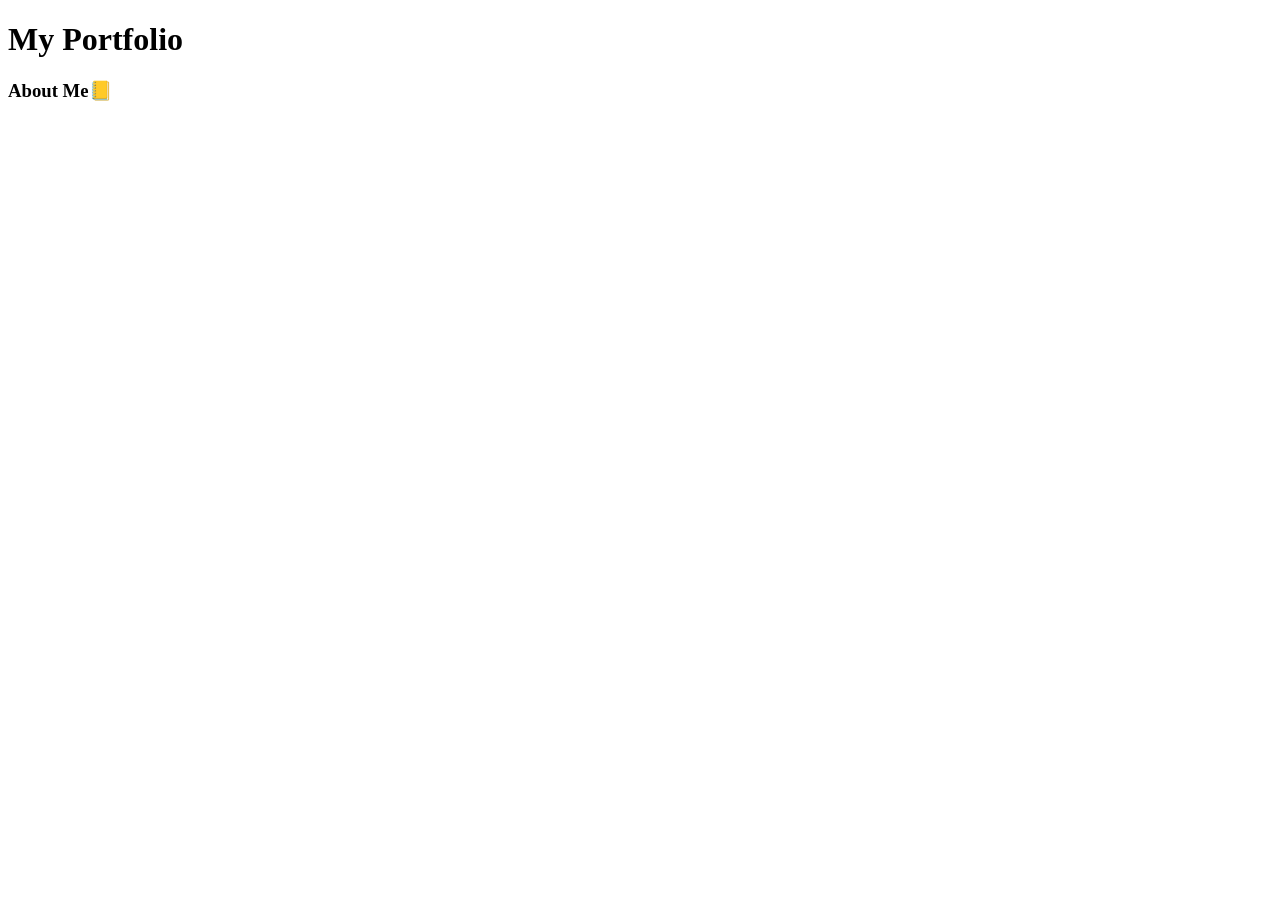
==== index.html @ b215ef4b "Update index.html" ====
<!DOCTYPE HTML>
<html
  <head>
  <title>Portfolio</title>
  <link rel="stylesheet" href="style.css">
  <meta charset="UTF-8">
  </head>
  <body>
    <h1>My Portfolio</h1>
    <h3>About Me&#128210;</h3>
  </body>
</html>
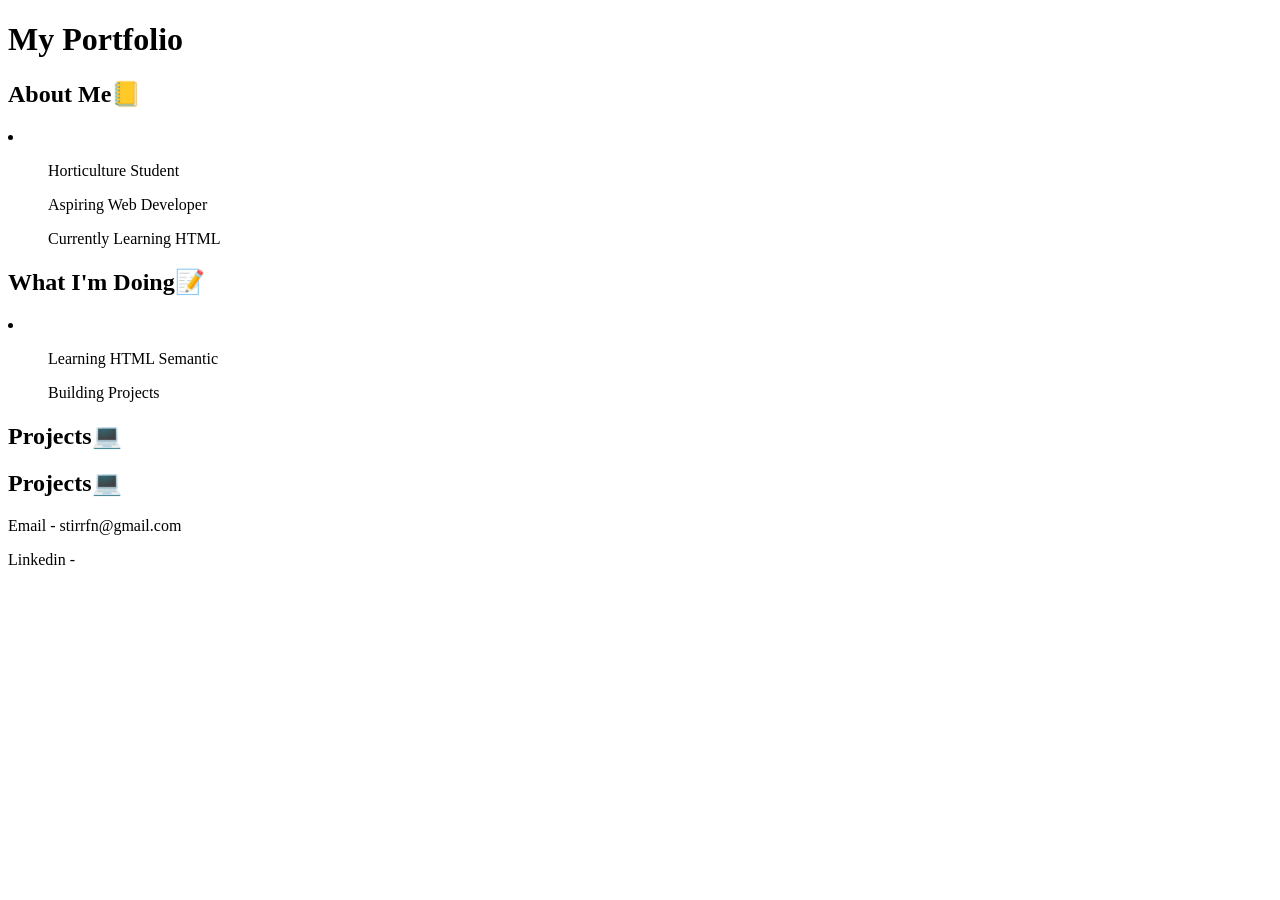
==== commit 5f157a73: "Update index.html" ====
--- a/index.html
+++ b/index.html
@@ -1,5 +1,5 @@
 <!DOCTYPE HTML>
-<html
+<html>
   <head>
   <title>Portfolio</title>
   <link rel="stylesheet" href="style.css">
@@ -7,6 +7,28 @@
   </head>
   <body>
     <h1>My Portfolio</h1>
-    <h3>About Me&#128210;</h3>
+    <div>
+      <h2>About Me&#128210;</h2>
+      <li>
+        <ul>Horticulture Student</ul>
+        <ul>Aspiring Web Developer</ul>
+        <ul>Currently Learning HTML</ul>
+      </li>
+    </div>
+    <div>
+      <h2>What I'm Doing&#128221;</h2>
+      <li>
+        <ul>Learning HTML Semantic</ul>
+        <ul>Building Projects</ul>
+      </li>
+    </div>
+    <div>
+      <h2>Projects&#128187;</h2>
+    </div>
+     <div>
+      <h2>Projects&#128187;</h2>
+      <p>Email - stirrfn@gmail.com</p>
+      <p>Linkedin - </p>
+    </div>
   </body>
 </html>
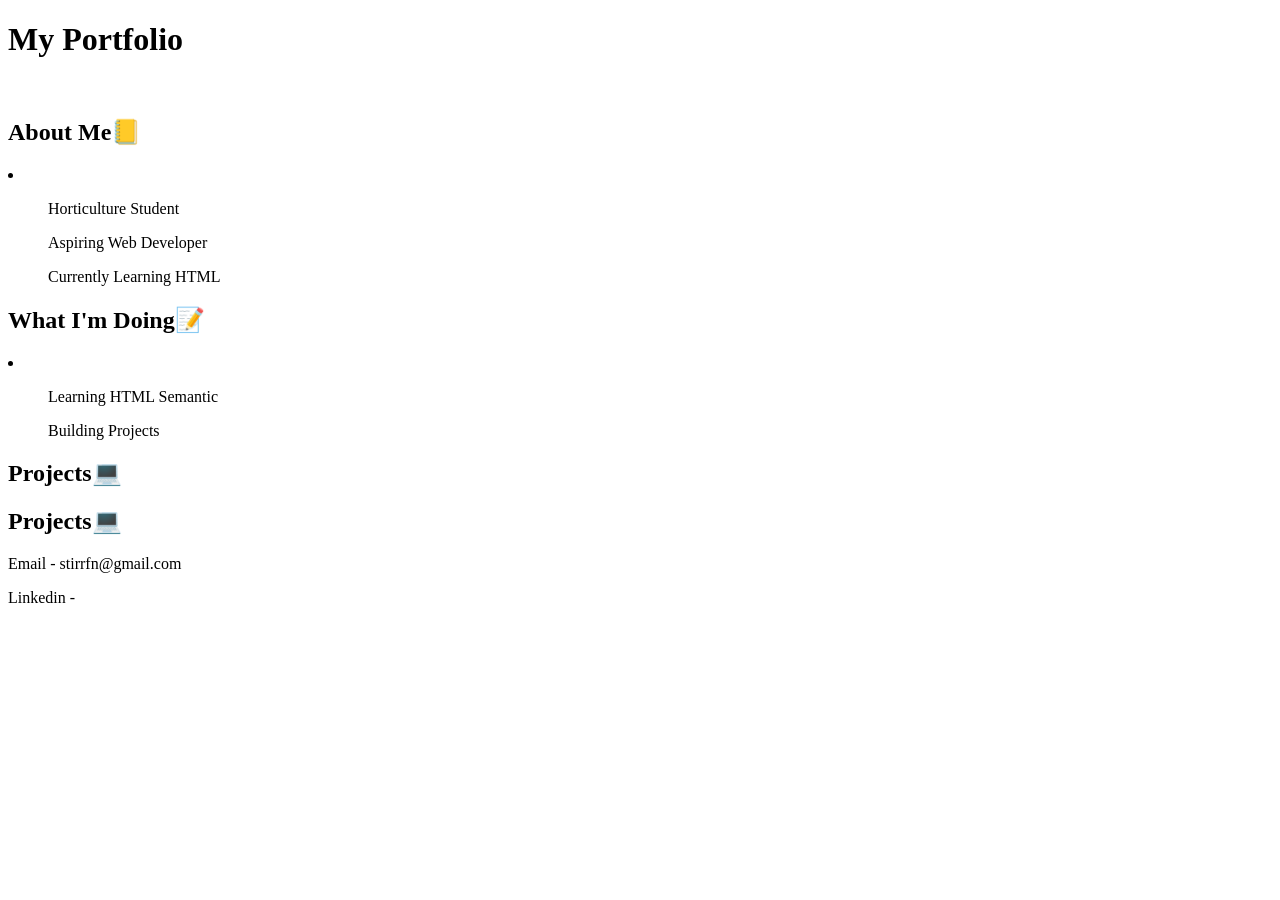
==== commit 58d1d41b: "Update index.html" ====
--- a/index.html
+++ b/index.html
@@ -7,26 +7,27 @@
   </head>
   <body>
     <h1>My Portfolio</h1>
+    <br>
+    <h2>About Me&#128210;</h2>
     <div>
-      <h2>About Me&#128210;</h2>
       <li>
         <ul>Horticulture Student</ul>
         <ul>Aspiring Web Developer</ul>
         <ul>Currently Learning HTML</ul>
       </li>
-    </div>
+    </div>  
+    <h2>What I'm Doing&#128221;</h2>
     <div>
-      <h2>What I'm Doing&#128221;</h2>
       <li>
         <ul>Learning HTML Semantic</ul>
         <ul>Building Projects</ul>
       </li>
+    </div> 
+    <h2>Projects&#128187;</h2>
+    <div>
     </div>
+    <h2>Projects&#128187;</h2>
     <div>
-      <h2>Projects&#128187;</h2>
-    </div>
-     <div>
-      <h2>Projects&#128187;</h2>
       <p>Email - stirrfn@gmail.com</p>
       <p>Linkedin - </p>
     </div>
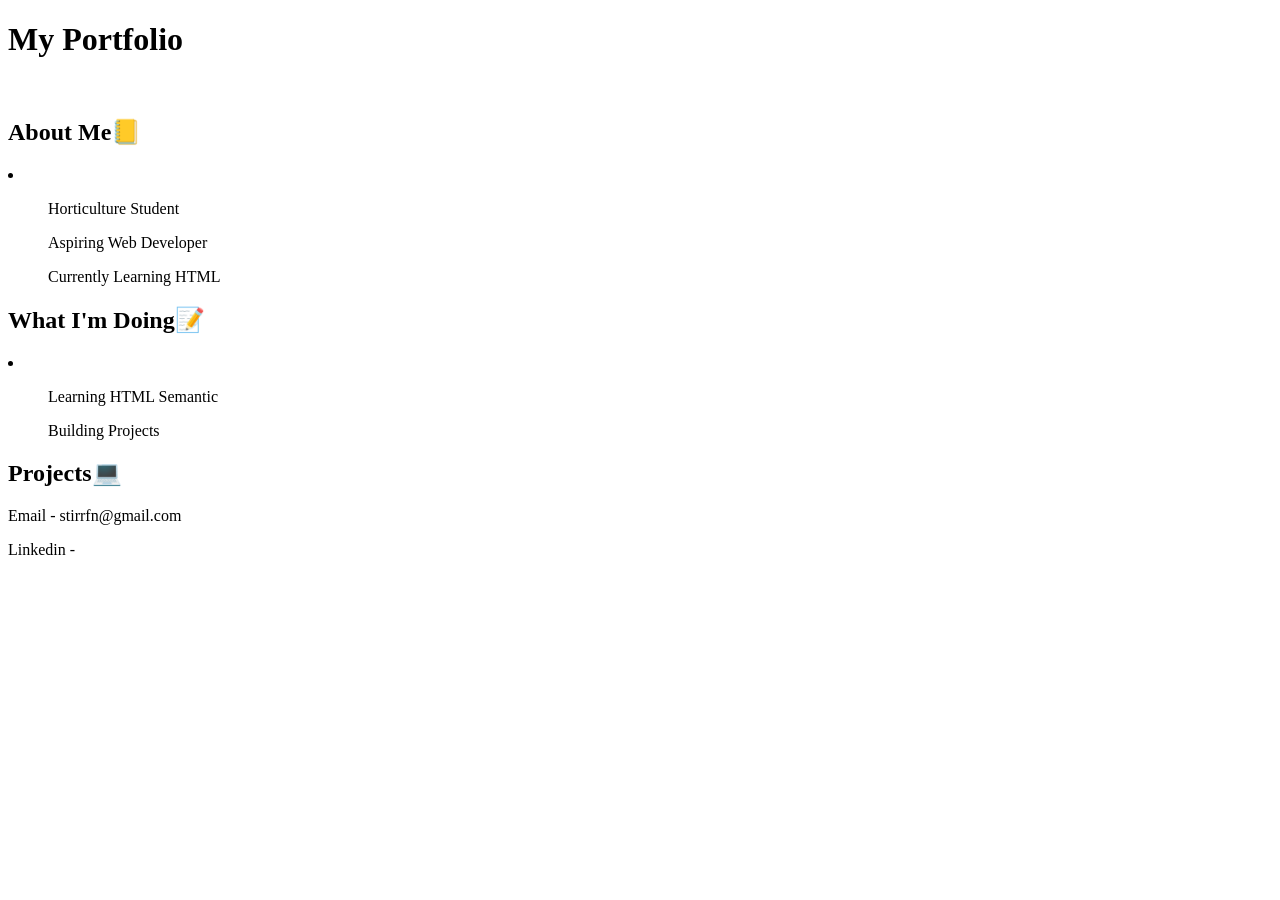
==== commit 62d1d9dc: "Update index.html" ====
--- a/index.html
+++ b/index.html
@@ -9,27 +9,18 @@
     <h1>My Portfolio</h1>
     <br>
     <h2>About Me&#128210;</h2>
-    <div>
       <li>
         <ul>Horticulture Student</ul>
         <ul>Aspiring Web Developer</ul>
         <ul>Currently Learning HTML</ul>
       </li>
-    </div>  
     <h2>What I'm Doing&#128221;</h2>
-    <div>
       <li>
         <ul>Learning HTML Semantic</ul>
         <ul>Building Projects</ul>
       </li>
-    </div> 
     <h2>Projects&#128187;</h2>
-    <div>
-    </div>
-    <h2>Projects&#128187;</h2>
-    <div>
       <p>Email - stirrfn@gmail.com</p>
       <p>Linkedin - </p>
-    </div>
   </body>
 </html>
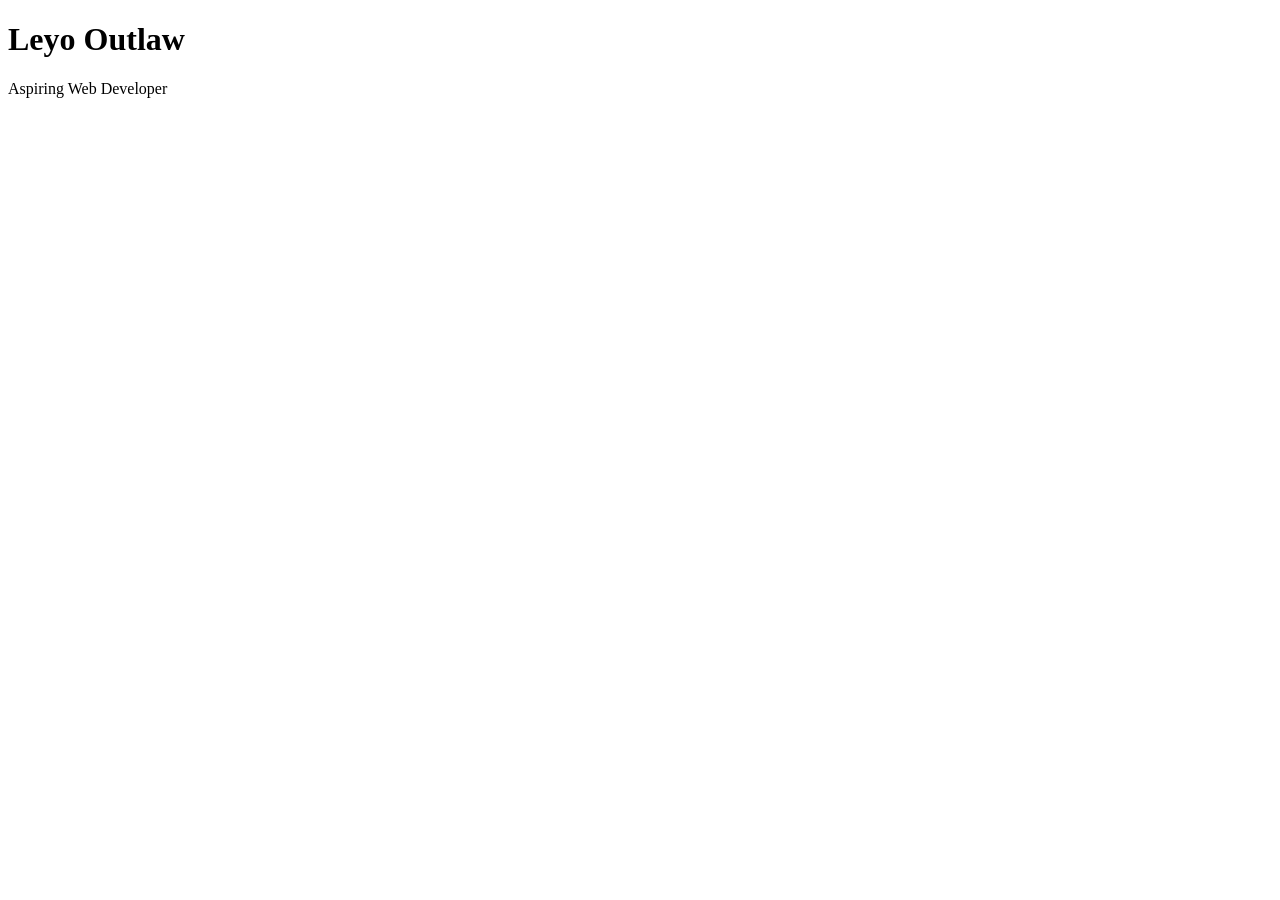
==== commit effdf372: "Rename home.html to index.html" ====
--- a/index.html
+++ b/index.html
@@ -6,21 +6,7 @@
   <meta charset="UTF-8">
   </head>
   <body>
-    <h1>My Portfolio</h1>
-    <br>
-    <h2>About Me&#128210;</h2>
-      <li>
-        <ul>Horticulture Student</ul>
-        <ul>Aspiring Web Developer</ul>
-        <ul>Currently Learning HTML</ul>
-      </li>
-    <h2>What I'm Doing&#128221;</h2>
-      <li>
-        <ul>Learning HTML Semantic</ul>
-        <ul>Building Projects</ul>
-      </li>
-    <h2>Projects&#128187;</h2>
-      <p>Email - stirrfn@gmail.com</p>
-      <p>Linkedin - </p>
+    <h1>Leyo Outlaw</h1>
+    <p>Aspiring Web Developer</p>
   </body>
 </html>
--- a/style.css
+++ b/style.css
@@ -0,0 +1,6 @@
+body {
+  font-family: tahoma;
+}
+h2 {
+  font-weight: bold;
+}
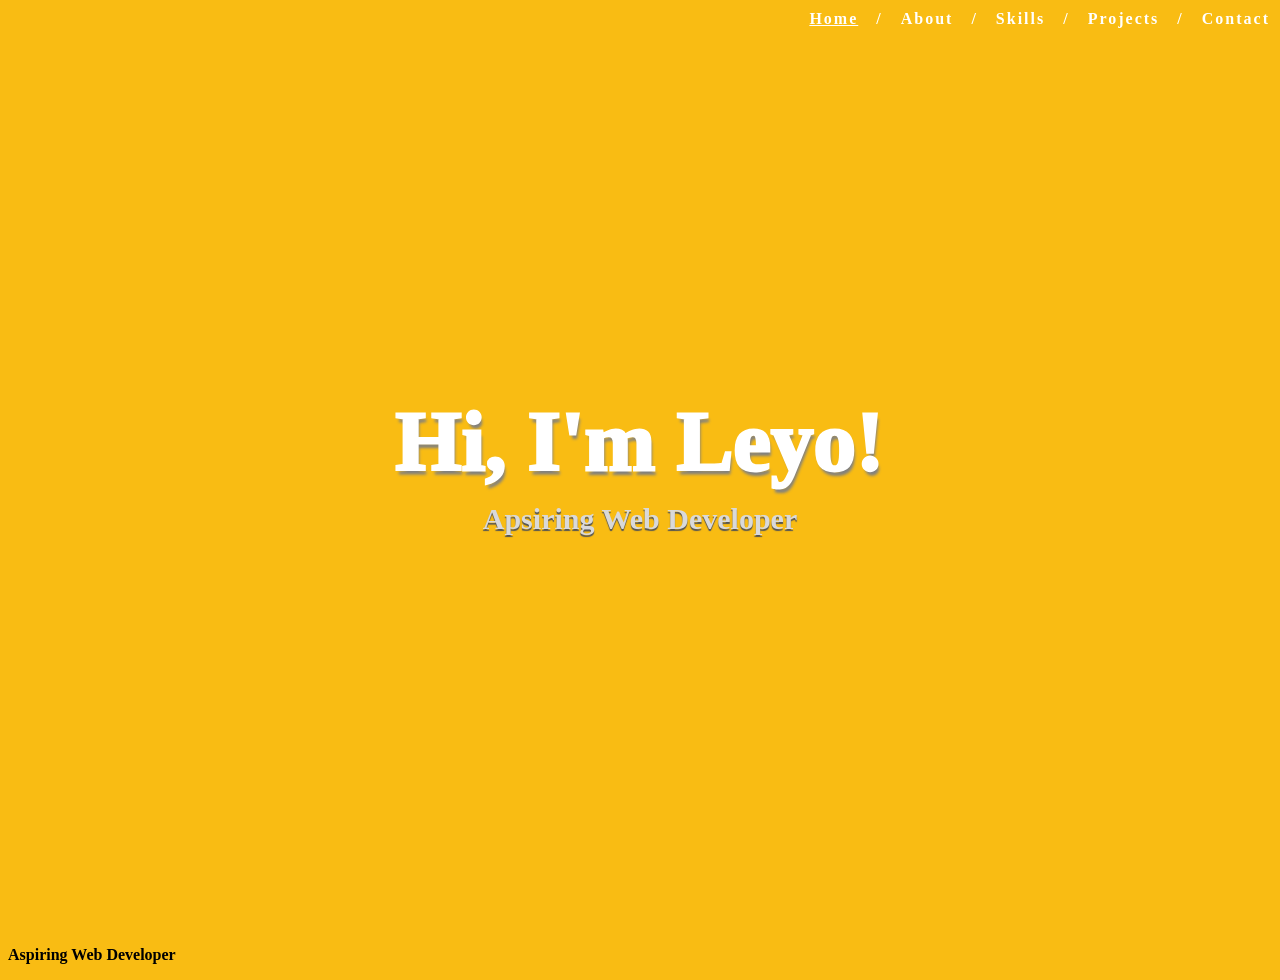
==== commit e6b5f32c: "Update" ====
--- a/index.html
+++ b/index.html
@@ -1,12 +1,36 @@
 <!DOCTYPE HTML>
 <html>
   <head>
-  <title>Portfolio</title>
+  <title>Leyo Outlaw's Workspace</title>
   <link rel="stylesheet" href="style.css">
   <meta charset="UTF-8">
   </head>
-  <body>
-    <h1>Leyo Outlaw</h1>
-    <p>Aspiring Web Developer</p>
+  <body class="home">
+    <div class="top">
+      <header>
+        <nav>
+          <div class="navbutton"><a href="index.html" target="_self" onclick="document.body.classList.add('fade-out').add"><u>Home</u></a></div>
+          /
+          <div class="navbutton"><a href="about.html" target="_self" onclick="document.body.classList.add('fade-out').add">About</a></div>
+          /
+         <div class="navbutton"><a href="skills.html" target="_self" onclick="document.body.classList.add('fade-out').add">Skills</a></div>
+          /
+          <div class="navbutton"><a href="projects.html" target="_self" onclick="document.body.classList.add('fade-out').add">Projects</a></div>
+          /
+          <div class="navbutton"><a href="contact.html" target="_self" onclick="document.body.classList.add('fade-out').add">Contact</a></div>
+        </nav>
+      </header>
+    </div>
+    <div class="center">
+      <h1>
+        <span>H</span><span>i</span><span>,</span>
+        <span>I</span><span>'</span><span>m</span>
+        <span>L</span><span>e</span><span>y</span><span>o</span><span>!</span>
+        <p>Apsiring Web Developer</p>
+      </h1>
+    </div>
+    <div class="caption">
+      <p>Aspiring Web Developer</p>
+    </div>
   </body>
 </html>
--- a/style.css
+++ b/style.css
@@ -1,6 +1,90 @@
+h1 {
+  font-size: 85px;
+  padding: 5px;
+}
+
+.center {
+  display: flex;
+  align-items: center;
+  justify-content: center;
+  height: 100vh;
+}
+
+.center p {
+  color: rgb(217, 217, 217);
+  text-shadow: 0 2px 1px rgb(84, 84, 84);
+  margin-top: 10px;
+  padding: 2px;
+  font-size: 30px;
+  text-align: center;
+}
+
+.center span {
+  color: white;
+  -webkit-text-stroke: 3px rgb(255, 255, 255);
+  text-shadow: 2px 5px 3px gray;
+  transition: color 0.2s ease;
+}
+
+.center span:hover {
+  color: rgb(219, 219, 219);
+  -webkit-text-stroke: 3px rgb(253, 253, 253);
+}
+
 body {
   font-family: tahoma;
+  font-weight: bold;
+  transition: opacity 0.4s ease;
 }
-h2 {
-  font-weight: bold;
+
+body.fade-out {
+  opacity: 0;
 }
+
+body.home {
+  background-color: rgb(249, 188, 19);
+}
+
+body.about {
+  background-color: rgb(74, 74, 74);
+}
+
+body.skills {
+  background-color: rgb(2, 170, 212);
+}
+
+body.projects {
+  background-color: rgb(249, 27, 138);
+}
+
+body.contact {
+  background-color: rgb(61, 255, 126);
+}
+
+nav {
+  color: white;
+  text-align: right;
+  word-spacing: 10px;
+  letter-spacing: 2px;
+  font-weight: bolder;
+}
+
+.navbutton {
+  display: inline-block;
+  align-items: flex-start;
+  padding: 2px;
+}
+
+.navbutton:hover {
+  color: rgb(214, 212, 212);
+  transition: color 0.3s ease;
+}
+
+a,
+a:link,
+a:visited,
+a:hover,
+a:active {
+  color: inherit;
+  text-decoration: none;
+}
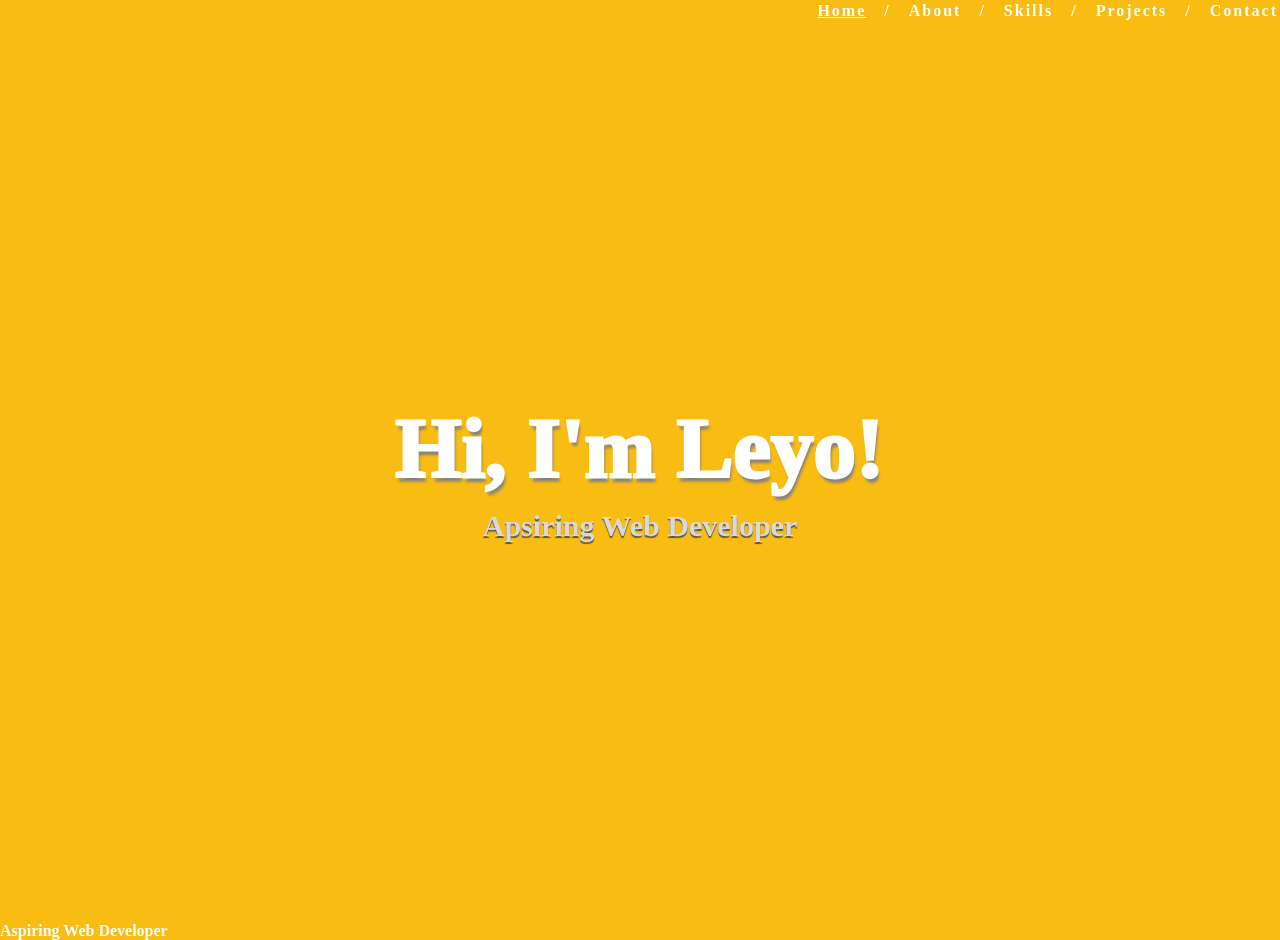
==== commit 3b1523b8: "update" ====
--- a/index.html
+++ b/index.html
@@ -29,8 +29,6 @@
         <p>Apsiring Web Developer</p>
       </h1>
     </div>
-    <div class="caption">
       <p>Aspiring Web Developer</p>
-    </div>
   </body>
 </html>
--- a/style.css
+++ b/style.css
@@ -1,85 +1,8 @@
+/*Start of Main*/
 h1 {
   font-size: 85px;
   padding: 5px;
 }
-
-.center {
-  display: flex;
-  align-items: center;
-  justify-content: center;
-  height: 100vh;
-}
-
-.center p {
-  color: rgb(217, 217, 217);
-  text-shadow: 0 2px 1px rgb(84, 84, 84);
-  margin-top: 10px;
-  padding: 2px;
-  font-size: 30px;
-  text-align: center;
-}
-
-.center span {
-  color: white;
-  -webkit-text-stroke: 3px rgb(255, 255, 255);
-  text-shadow: 2px 5px 3px gray;
-  transition: color 0.2s ease;
-}
-
-.center span:hover {
-  color: rgb(219, 219, 219);
-  -webkit-text-stroke: 3px rgb(253, 253, 253);
-}
-
-body {
-  font-family: tahoma;
-  font-weight: bold;
-  transition: opacity 0.4s ease;
-}
-
-body.fade-out {
-  opacity: 0;
-}
-
-body.home {
-  background-color: rgb(249, 188, 19);
-}
-
-body.about {
-  background-color: rgb(74, 74, 74);
-}
-
-body.skills {
-  background-color: rgb(2, 170, 212);
-}
-
-body.projects {
-  background-color: rgb(249, 27, 138);
-}
-
-body.contact {
-  background-color: rgb(61, 255, 126);
-}
-
-nav {
-  color: white;
-  text-align: right;
-  word-spacing: 10px;
-  letter-spacing: 2px;
-  font-weight: bolder;
-}
-
-.navbutton {
-  display: inline-block;
-  align-items: flex-start;
-  padding: 2px;
-}
-
-.navbutton:hover {
-  color: rgb(214, 212, 212);
-  transition: color 0.3s ease;
-}
-
 a,
 a:link,
 a:visited,
@@ -88,3 +11,272 @@
   color: inherit;
   text-decoration: none;
 }
+* {
+  margin: 0;
+  padding: 0;
+  box-sizing: border-box;
+}
+html {
+  scroll-behavior: smooth;
+}
+body {
+  font-family: tahoma;
+  font-weight: bold;
+  transition: opacity 0.4s ease;
+  color: white;
+}
+body.fade-out {
+  opacity: 0;
+}
+body.home {
+  background-color: rgb(249, 188, 19);
+}
+body.about {
+  background-color: rgb(74, 74, 74);
+  height: 200vh;
+}
+body.skills {
+  background-color: rgb(2, 170, 212);
+}
+body.projects {
+  background-color: rgb(249, 27, 138);
+}
+body.contact {
+  background-color: rgb(61, 255, 126);
+}
+/*End of Main*/
+
+
+/*Start of Home*/
+.center {
+  display: flex;
+  align-items: center;
+  justify-content: center;
+  height: 100vh;
+}
+.center p {
+  color: rgb(217, 217, 217);
+  text-shadow: 0 2px 1px rgb(84, 84, 84);
+  margin-top: 10px;
+  padding: 2px;
+  font-size: 30px;
+  text-align: center;
+}
+.center span {
+  color: white;
+  -webkit-text-stroke: 3px rgb(255, 255, 255);
+  text-shadow: 2px 5px 3px gray;
+  transition: color 0.2s ease;
+}
+.center span:hover {
+  color: rgb(219, 219, 219);
+  -webkit-text-stroke: 3px rgb(253, 253, 253);
+}
+/*End of Home*/
+
+
+/*Start of Nav*/
+nav {
+  color: white;
+  text-align: right;
+  word-spacing: 10px;
+  letter-spacing: 2px;
+  font-weight: bolder;
+}
+.navbutton {
+  display: inline-block;
+  align-items: flex-start;
+  padding: 2px;
+}
+.navbutton:hover {
+  color: rgb(214, 212, 212);
+  transition: color 0.3s ease;
+}
+/*End of Nav*/
+
+
+/*Start of Contact*/
+.wrapper {
+  display: flex;
+  align-items: center;
+  justify-content: center;
+  height: 100vh;
+  color: white;
+}
+.message {
+  height: 300px;
+  width: 300px;
+  border: solid white 10px;
+  transform: translateX(300px) translateY(-208.5px);
+  margin: 0;
+  padding-left: 10px;
+  padding-top: 5px;
+  border-radius: 0 20px 20px 0;
+}
+.message input, .message textarea {
+  background-color: rgb(53, 221, 109);
+  border: solid rgb(40, 167, 82) 2px;
+  border-radius: 7px;
+  margin-top: 3px;
+}
+.message textarea {
+  resize: none;
+  width: 255px;
+  height: 100px;
+}
+.message button {
+  color: rgb(13, 100, 42);
+  background-color: rgb(53, 221, 109);
+  border: solid rgb(40, 167, 82) 2px;
+  border-radius: 7px;
+  margin-top: 20px;
+  font-size: 15px;
+}
+.message input:hover, .message textarea:hover {
+  background-color: rgb(44, 184, 91);
+}
+.message input:focus, .message textarea:focus {
+  outline: none;
+}
+.message input:invaldi, .message textarea:invalid {
+  background-color: red;
+}
+.message button:hover {
+  color: rgb(8, 65, 27);
+  background-color: rgb(27, 143, 65);
+  border: solid rgb(40, 167, 82) 2px;
+}
+.contact-info {
+  border: solid white 10px;
+  transform: translateX(-150px) translateY(-60px);
+  width: 300px;
+  height: 300px;
+  margin: 0;
+  padding-left: 10px;
+  padding-top: 5px;
+  border-radius: 20px 0 0 20px;
+}
+.contact-info h2 {
+  font-size: 50px;
+  margin: 0;
+}
+.contact-info p {
+  text-align: left;
+  font-size: 15px;
+  font-weight: 100;
+  margin-bottom: 10px;
+}
+/*End of Contact*/
+
+
+/*Start of about.html*/
+.sub-text {
+  font-size: 20px;
+  line-height: 30px;
+  color: rgb(216, 214, 214);
+  text-align: center;
+  margin: 45px 25px 0 25px;
+}
+.head-text {
+  line-height: 2px;
+  margin: 0;
+  font-size: 60px;
+}
+section.start, 
+section.drive, 
+section.hobbies, 
+section.fun-facts {
+  height: 120vh;
+  display: flex;
+  flex-direction: column;
+  justify-content: center;
+  align-items: center;
+  scroll-snap-align: start;
+  font-size: 3rem;
+  opacity: 0.3;
+  transition: opacity 0.6s ease;
+}
+section:target,
+section:focus-within,
+section:hover {
+  opacity: 1;
+}
+.scatter {
+  position: relative;
+  height: 500px;
+}
+.scatter span {
+  text-align: center;
+  position: absolute;
+  background: #3b3b3b;
+  color: rgb(173, 173, 173);
+  font-size: 30px;
+  padding: 30px 30px;
+  border-radius: 12px;
+}
+.start {
+  background-color: rgb(54, 54, 54);
+  overflow-y: auto;
+}
+.hobbies {
+  background-color: rgb(54, 54, 54);
+  overflow-y: auto;
+}
+/*End of about.html*/
+
+
+/*Start of Skills*/
+.skill h1 {
+  text-align: center;
+  margin-top: 50px;
+  text-shadow: 0 1px 20px rgb(20, 139, 157);
+}
+ 
+.skill-card1 {
+  height: 250px;
+  width: 300px;
+  margin:50px 0 0 300px;
+  border: solid 8px rgb(16, 86, 120);
+  border-radius: 18px;
+  background-color: rgb(24, 126, 177);
+  cursor: pointer;
+  border-radius: 18px;
+  display:flex;
+  align-items: center;
+  justify-content: center;
+  flex-direction: column;
+  box-shadow: 0 10px 8px rgb(11, 106, 173);
+  transition: transform 0.3s ease;
+}
+.skill-card1:hover {
+  transform: scale(1.1);
+  background-color:rgb(34, 145, 201);
+}
+.skill-card2 {
+  height: 250px;
+  width: 300px;
+  margin:-250px 0 0 700px;
+  border: solid 8px rgb(16, 86, 120);
+  border-radius: 18px;
+  background-color: rgb(24, 126, 177);
+  cursor: pointer;
+  display:flex;
+  align-items: center;
+  justify-content: center;
+  border-radius: 12px;
+  flex-direction: column;
+  box-shadow: 0 10px 8px rgb(11, 106, 173);
+  transition: transform 0.3s ease;
+}
+.skill-card2:hover {
+  transform: scale(1.1);
+  background-color:rgb(34, 145, 201);
+}
+.skill-card1 h2 {
+  margin-bottom: 30px;
+  font-size: 40px;
+}
+.skill-card2 h2 {
+  margin-bottom: 30px;
+  font-size: 40px;
+}
